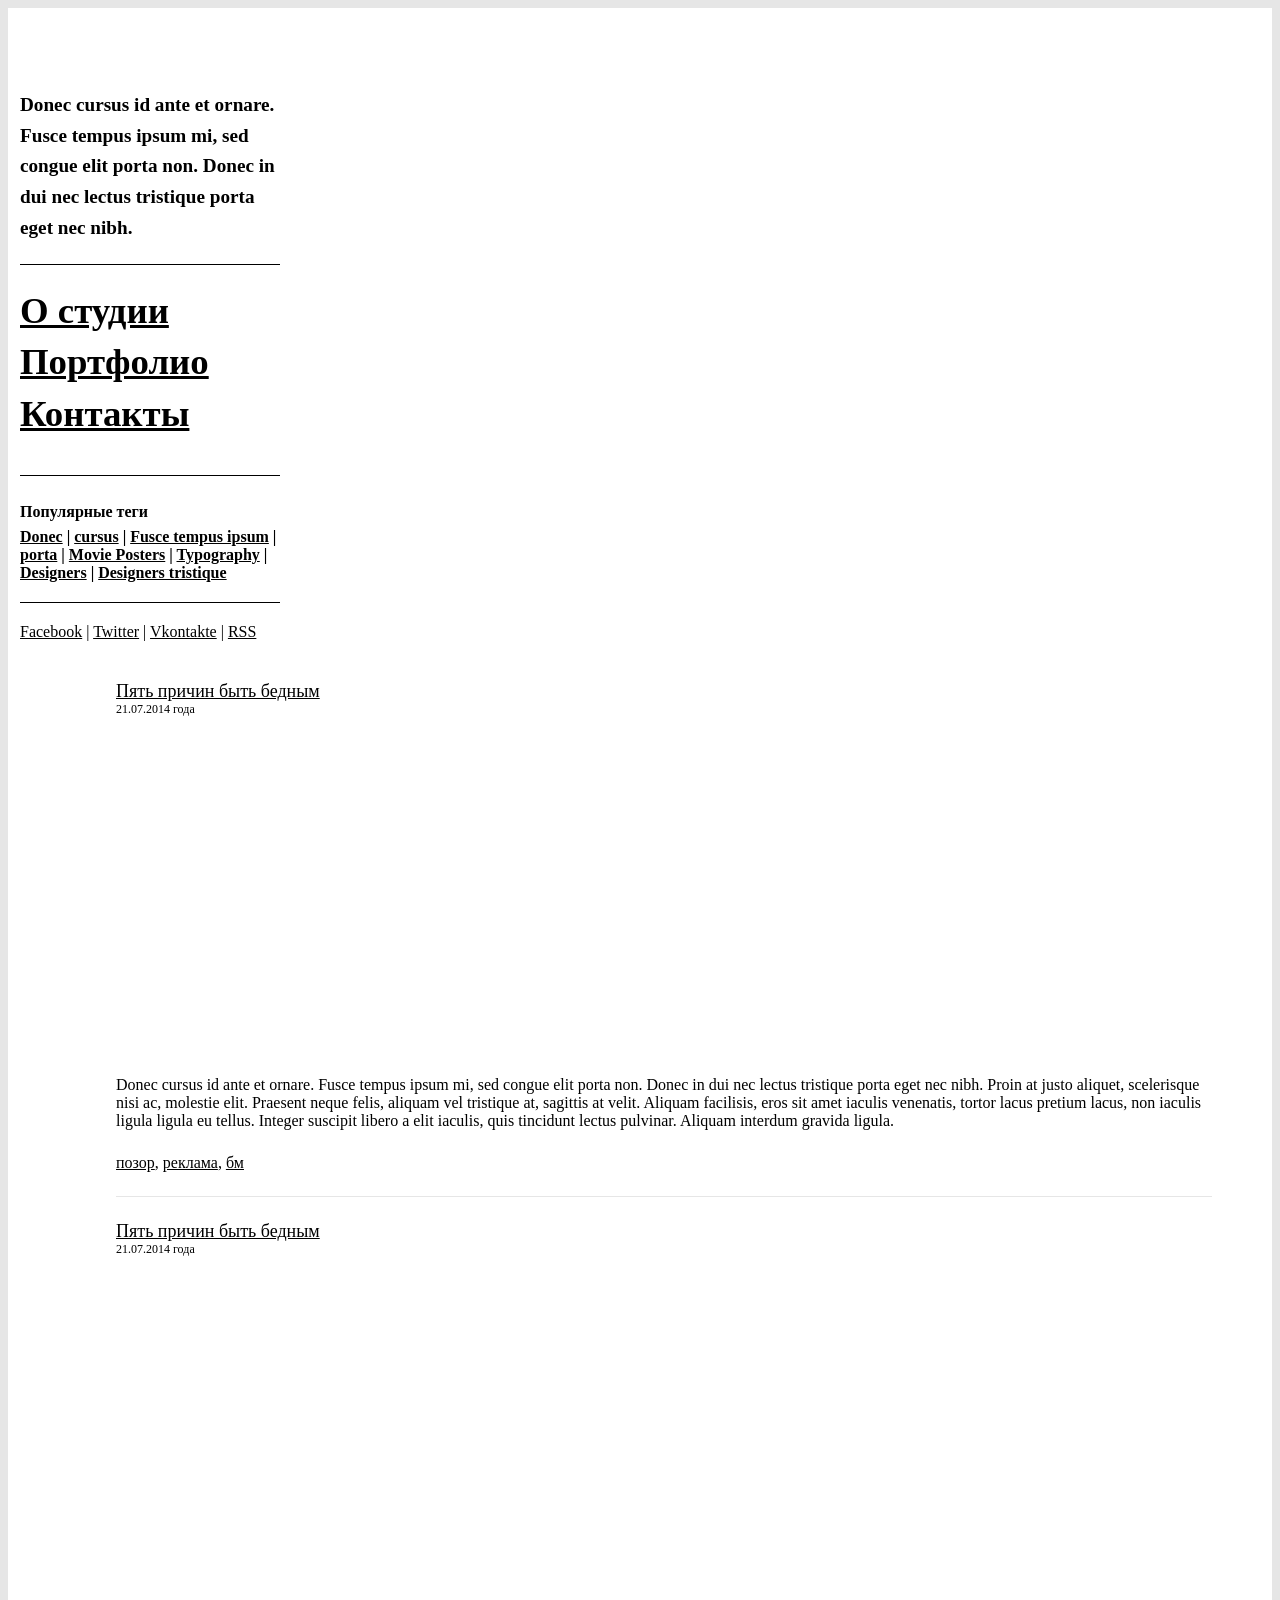
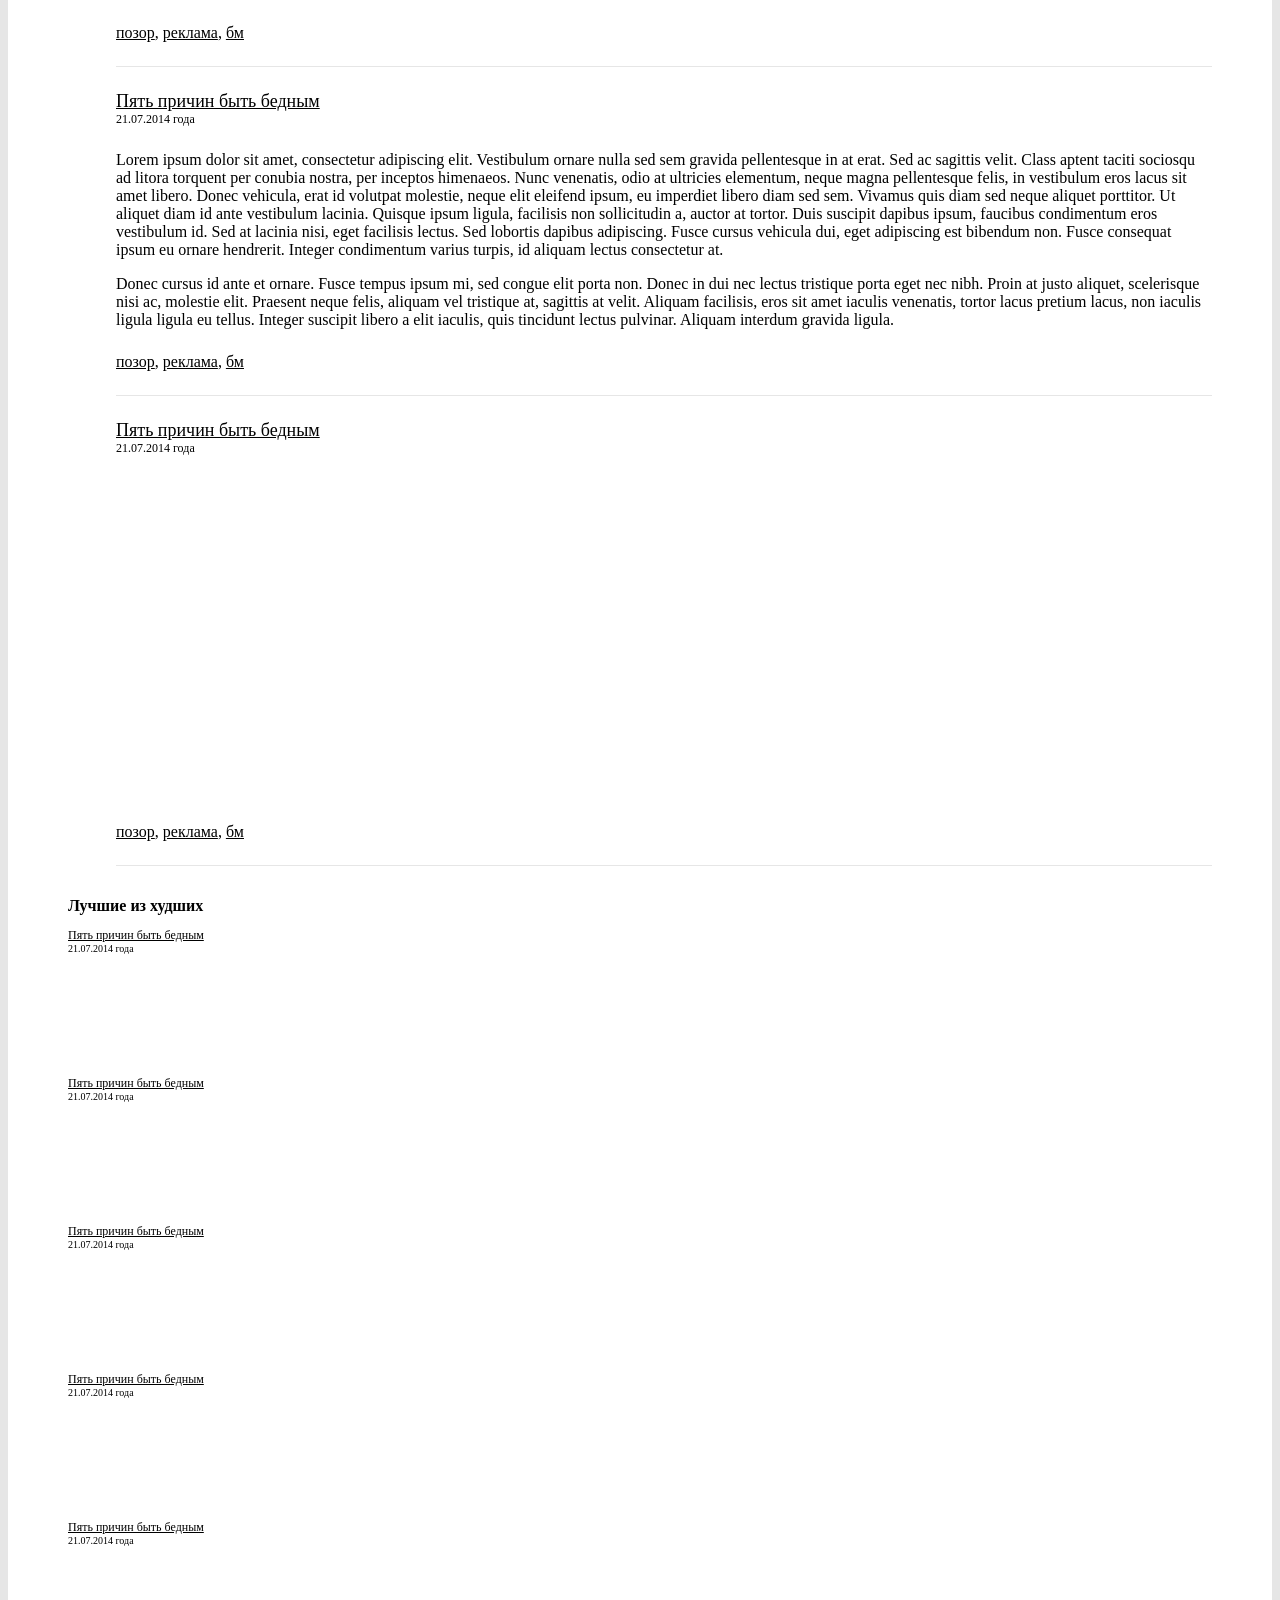
==== _static/index.html @ 770c5f27 "Подготовка рабочего окружения к постройке макета" ====
<!doctype html>
<html lang="en">
<head>
    <meta http-equiv="X-UA-Compatible" content="IE=edge">
    <!--[if lte IE 9]>
    <script src="js/html5shiv.js"></script>
    <script src="js/json2.min.js"></script>
    <script src="js/respond.min.js"></script>
    <![endif]-->
    <meta http-equiv="Pragma" content="no-cache" />
    <meta name="description" content=''>
    <meta name="keywords" content=''>

    <link rel="stylesheet" href="css/bootstrap.min.css">
    <link rel="stylesheet" href="css/bootstrap-theme.min.css">
    <link rel="stylesheet" href="css/styles.css">

    <meta charset="UTF-8">
    <title></title>
</head>

<body>

    <div class="content">
        <div class="container wide-container">
            <div class="row">
                <div class="col-xs-3 col-sidebar">
                    <div class="main-sidebar">
                        <div class="logo sidebar-block">
                            <img src="img/logo.png" class="img-responsive" alt="">
                        </div>
                        <div class="manifesto sidebar-block border-bottom">
                            Donec cursus id ante et ornare. Fusce tempus ipsum mi, sed congue elit porta non. Donec in dui nec lectus tristique porta eget nec nibh.
                        </div>
                        <div class="menu sidebar-block border-bottom">
                            <ul>
                                <li><a href="#">О студии</a></li>
                                <li><a href="#">Портфолио</a></li>
                                <li><a href="#">Контакты</a></li>
                            </ul>
                        </div>
                        <div class="tags sidebar-block border-bottom">
                            <div class="text-label">Популярные теги</div>
                            <div class="text">
                                <a href="#">Donec</a> | <a href="#">cursus</a> | <a href="#">Fusce tempus ipsum</a> | <a href="#">porta</a> | <a href="#">Movie Posters</a> | <a href="#">Typography</a> | <a href="#">Designers</a> | <a href="#">Designers tristique</a>
                            </div>
                        </div>
                        <div class="follow sidebar-block">
                            <a href="#">Facebook</a> | <a href="#">Twitter</a> | <a href="#">Vkontakte</a> | <a href="#">RSS</a>
                        </div>
                    </div>
                </div>
                <div class="col-xs-7 col-feed">
                    <div class="feed">
                        <div class="article-item">
                            <div class="title">
                                <a href="#">Пять причин быть бедным</a>
                            </div>
                            <div class="information">
                                21.07.2014 года
                            </div>
                            <div class="body">
                                <iframe width="420" height="315" src="//www.youtube.com/embed/ZnxHfVg509g" frameborder="0" allowfullscreen></iframe>

                                <p>Donec cursus id ante et ornare. Fusce tempus ipsum mi, sed congue elit porta non. Donec in dui nec lectus tristique porta eget nec nibh. Proin at justo aliquet, scelerisque nisi ac, molestie elit. Praesent neque felis, aliquam vel tristique at, sagittis at velit. Aliquam facilisis, eros sit amet iaculis venenatis, tortor lacus pretium lacus, non iaculis ligula ligula eu tellus. Integer suscipit libero a elit iaculis, quis tincidunt lectus pulvinar. Aliquam interdum gravida ligula.</p>
                            </div>
                            <div class="tags">
                                <a href="#">позор</a>, <a href="#">реклама</a>, <a href="#">бм</a>
                            </div>
                        </div>
                        <div class="article-item">
                            <div class="title">
                                <a href="#">Пять причин быть бедным</a>
                            </div>
                            <div class="information">
                                21.07.2014 года
                            </div>
                            <div class="body">
                                <iframe width="420" height="315" src="//www.youtube.com/embed/ZnxHfVg509g" frameborder="0" allowfullscreen></iframe>
                            </div>
                            <div class="tags">
                                <a href="#">позор</a>, <a href="#">реклама</a>, <a href="#">бм</a>
                            </div>
                        </div>
                        <div class="article-item">
                            <div class="title">
                                <a href="#">Пять причин быть бедным</a>
                            </div>
                            <div class="information">
                                21.07.2014 года
                            </div>
                            <div class="body">
                                <p>Lorem ipsum dolor sit amet, consectetur adipiscing elit. Vestibulum ornare nulla sed sem gravida pellentesque in at erat. Sed ac sagittis velit. Class aptent taciti sociosqu ad litora torquent per conubia nostra, per inceptos himenaeos. Nunc venenatis, odio at ultricies elementum, neque magna pellentesque felis, in vestibulum eros lacus sit amet libero. Donec vehicula, erat id volutpat molestie, neque elit eleifend ipsum, eu imperdiet libero diam sed sem. Vivamus quis diam sed neque aliquet porttitor. Ut aliquet diam id ante vestibulum lacinia. Quisque ipsum ligula, facilisis non sollicitudin a, auctor at tortor. Duis suscipit dapibus ipsum, faucibus condimentum eros vestibulum id. Sed at lacinia nisi, eget facilisis lectus. Sed lobortis dapibus adipiscing. Fusce cursus vehicula dui, eget adipiscing est bibendum non. Fusce consequat ipsum eu ornare hendrerit. Integer condimentum varius turpis, id aliquam lectus consectetur at.</p>

                                <p>Donec cursus id ante et ornare. Fusce tempus ipsum mi, sed congue elit porta non. Donec in dui nec lectus tristique porta eget nec nibh. Proin at justo aliquet, scelerisque nisi ac, molestie elit. Praesent neque felis, aliquam vel tristique at, sagittis at velit. Aliquam facilisis, eros sit amet iaculis venenatis, tortor lacus pretium lacus, non iaculis ligula ligula eu tellus. Integer suscipit libero a elit iaculis, quis tincidunt lectus pulvinar. Aliquam interdum gravida ligula.</p>
                            </div>
                            <div class="tags">
                                <a href="#">позор</a>, <a href="#">реклама</a>, <a href="#">бм</a>
                            </div>
                        </div>
                        <div class="article-item">
                            <div class="title">
                                <a href="#">Пять причин быть бедным</a>
                            </div>
                            <div class="information">
                                21.07.2014 года
                            </div>
                            <div class="body">
                                <iframe width="420" height="315" src="//www.youtube.com/embed/ZnxHfVg509g" frameborder="0" allowfullscreen></iframe>
                            </div>
                            <div class="tags">
                                <a href="#">позор</a>, <a href="#">реклама</a>, <a href="#">бм</a>
                            </div>
                        </div>
                    </div>
                </div>
                <div class="col-xs-2 col-top">
                    <div class="top-rated">
                        <div class="text-label">Лучшие из худших</div>
                        <div class="top-rated-item">
                            <div class="title">
                                <a href="#">Пять причин быть бедным</a>
                            </div>
                            <div class="information">
                                21.07.2014 года
                            </div>
                            <div class="body">
                                <iframe width="170" height="100" src="//www.youtube.com/embed/ZnxHfVg509g" frameborder="0" allowfullscreen></iframe>
                            </div>
                        </div>
                        <div class="top-rated-item">
                            <div class="title">
                                <a href="#">Пять причин быть бедным</a>
                            </div>
                            <div class="information">
                                21.07.2014 года
                            </div>
                            <div class="body">
                                <iframe width="170" height="100" src="//www.youtube.com/embed/ZnxHfVg509g" frameborder="0" allowfullscreen></iframe>
                            </div>
                        </div>
                        <div class="top-rated-item">
                            <div class="title">
                                <a href="#">Пять причин быть бедным</a>
                            </div>
                            <div class="information">
                                21.07.2014 года
                            </div>
                            <div class="body">
                                <iframe width="170" height="100" src="//www.youtube.com/embed/ZnxHfVg509g" frameborder="0" allowfullscreen></iframe>
                            </div>
                        </div>
                        <div class="top-rated-item">
                            <div class="title">
                                <a href="#">Пять причин быть бедным</a>
                            </div>
                            <div class="information">
                                21.07.2014 года
                            </div>
                            <div class="body">
                                <iframe width="170" height="100" src="//www.youtube.com/embed/ZnxHfVg509g" frameborder="0" allowfullscreen></iframe>
                            </div>
                        </div>
                        <div class="top-rated-item">
                            <div class="title">
                                <a href="#">Пять причин быть бедным</a>
                            </div>
                            <div class="information">
                                21.07.2014 года
                            </div>
                            <div class="body">
                                <iframe width="170" height="100" src="//www.youtube.com/embed/ZnxHfVg509g" frameborder="0" allowfullscreen></iframe>
                            </div>
                        </div>
                    </div>
                </div>
            </div>
        </div>
    </div>

    <div class="footer">

    </div>
</body>

<script src="js/jquery-2.0.3.min.js"></script>
<script src="js/bootstrap.min.js"></script>
<script src="js/main.js?123"></script>

</html>
---- _static/css/styles.css ----
body{background-color:#e6e6e6}div.container{margin:0;max-width:none!important;min-width:1200px;width:1200px}div.wide-container{min-width:100%;width:100%}.col-sidebar{padding-right:96px;width:240px}.col-feed{margin-left:48px;padding-left:48px;padding-right:48px}.col-top{padding-left:48px;padding-right:48px}a{color:#000;text-decoration:underline}a:hover{color:red}.content{background-color:#fff;background-image:url(../img/blood-crop.png);background-repeat:no-repeat no-repeat;padding:24px 12px}.border-bottom{border-bottom:1px solid #000}.main-sidebar{width:260px}.main-sidebar .sidebar-block{margin-bottom:20px;padding-bottom:20px}.main-sidebar .manifesto{font-size:1.2em;font-weight:700;line-height:1.6em}.main-sidebar .menu ul{list-style:none;margin-left:0;padding-left:0}.main-sidebar .menu ul li{font-size:2.3em;font-weight:700;line-height:1.4}.main-sidebar .menu ul li a{color:#000}.main-sidebar .tags .text-label{font-weight:700;line-height:2}.main-sidebar .tags .text{font-weight:700}.main-sidebar .tags .text a{color:#000}.feed .article-item{border-bottom:1px solid #e6e6e6;margin:0 0 24px 0;padding:0 0 24px 0}.feed .article-item .title{font-size:18px}.feed .article-item .information{font-size:12px}.feed .article-item .body{margin:24px 0}.top-rated .text-label{font-weight:700;line-height:2;margin-bottom:6px}.top-rated .top-rated-item{margin:0 0 6px 0;padding:0 0 6px 0}.top-rated .top-rated-item .title{font-size:12px}.top-rated .top-rated-item .information{font-size:10px}.top-rated .top-rated-item .body{margin-top:6px}.portfolio .thumbnail{border:0;box-shadow:none;padding-bottom:96px}
/* This beautiful CSS-File has been crafted with LESS (lesscss.org) and compiled by simpLESS (wearekiss.com/simpless) */
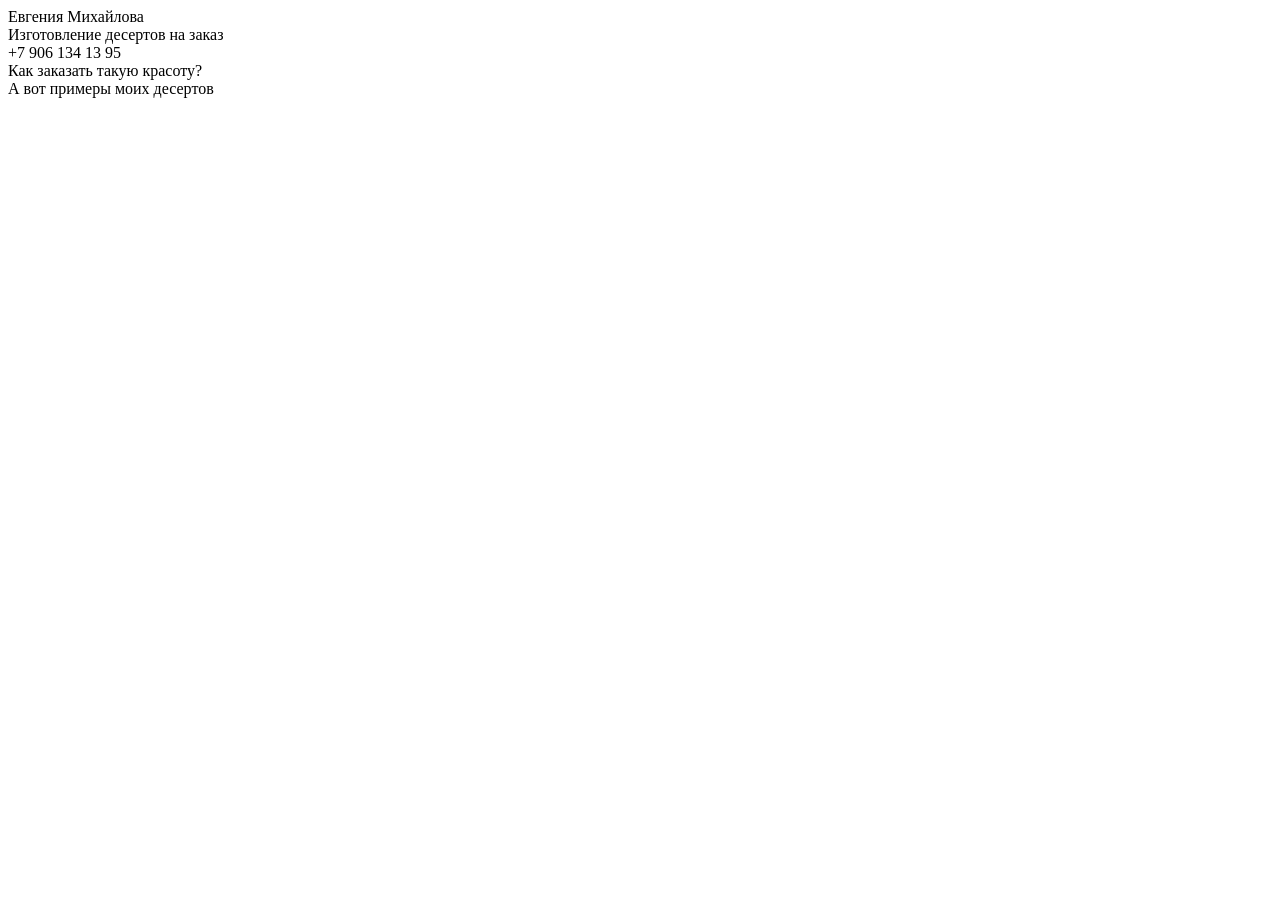
==== commit c2e15b16: "Создание макета" ====
--- a/_static/index.html
+++ b/_static/index.html
@@ -7,7 +7,7 @@
     <script src="js/json2.min.js"></script>
     <script src="js/respond.min.js"></script>
     <![endif]-->
-    <meta http-equiv="Pragma" content="no-cache" />
+
     <meta name="description" content=''>
     <meta name="keywords" content=''>
 
@@ -21,166 +21,54 @@
 
 <body>
 
+    <div class="header">
+        <div class="container">
+            <div>Евгения Михайлова</div>
+            <div>Изготовление десертов на заказ</div>
+            <div>+7 906 134 13 95</div>
+        </div>
+    </div>
+
     <div class="content">
-        <div class="container wide-container">
-            <div class="row">
-                <div class="col-xs-3 col-sidebar">
-                    <div class="main-sidebar">
-                        <div class="logo sidebar-block">
-                            <img src="img/logo.png" class="img-responsive" alt="">
-                        </div>
-                        <div class="manifesto sidebar-block border-bottom">
-                            Donec cursus id ante et ornare. Fusce tempus ipsum mi, sed congue elit porta non. Donec in dui nec lectus tristique porta eget nec nibh.
-                        </div>
-                        <div class="menu sidebar-block border-bottom">
-                            <ul>
-                                <li><a href="#">О студии</a></li>
-                                <li><a href="#">Портфолио</a></li>
-                                <li><a href="#">Контакты</a></li>
-                            </ul>
-                        </div>
-                        <div class="tags sidebar-block border-bottom">
-                            <div class="text-label">Популярные теги</div>
-                            <div class="text">
-                                <a href="#">Donec</a> | <a href="#">cursus</a> | <a href="#">Fusce tempus ipsum</a> | <a href="#">porta</a> | <a href="#">Movie Posters</a> | <a href="#">Typography</a> | <a href="#">Designers</a> | <a href="#">Designers tristique</a>
-                            </div>
-                        </div>
-                        <div class="follow sidebar-block">
-                            <a href="#">Facebook</a> | <a href="#">Twitter</a> | <a href="#">Vkontakte</a> | <a href="#">RSS</a>
-                        </div>
-                    </div>
-                </div>
-                <div class="col-xs-7 col-feed">
-                    <div class="feed">
-                        <div class="article-item">
-                            <div class="title">
-                                <a href="#">Пять причин быть бедным</a>
-                            </div>
-                            <div class="information">
-                                21.07.2014 года
-                            </div>
-                            <div class="body">
-                                <iframe width="420" height="315" src="//www.youtube.com/embed/ZnxHfVg509g" frameborder="0" allowfullscreen></iframe>
+        <div class="content-block offer-block">
+            <div class="banner">
 
-                                <p>Donec cursus id ante et ornare. Fusce tempus ipsum mi, sed congue elit porta non. Donec in dui nec lectus tristique porta eget nec nibh. Proin at justo aliquet, scelerisque nisi ac, molestie elit. Praesent neque felis, aliquam vel tristique at, sagittis at velit. Aliquam facilisis, eros sit amet iaculis venenatis, tortor lacus pretium lacus, non iaculis ligula ligula eu tellus. Integer suscipit libero a elit iaculis, quis tincidunt lectus pulvinar. Aliquam interdum gravida ligula.</p>
-                            </div>
-                            <div class="tags">
-                                <a href="#">позор</a>, <a href="#">реклама</a>, <a href="#">бм</a>
-                            </div>
-                        </div>
-                        <div class="article-item">
-                            <div class="title">
-                                <a href="#">Пять причин быть бедным</a>
-                            </div>
-                            <div class="information">
-                                21.07.2014 года
-                            </div>
-                            <div class="body">
-                                <iframe width="420" height="315" src="//www.youtube.com/embed/ZnxHfVg509g" frameborder="0" allowfullscreen></iframe>
-                            </div>
-                            <div class="tags">
-                                <a href="#">позор</a>, <a href="#">реклама</a>, <a href="#">бм</a>
-                            </div>
-                        </div>
-                        <div class="article-item">
-                            <div class="title">
-                                <a href="#">Пять причин быть бедным</a>
-                            </div>
-                            <div class="information">
-                                21.07.2014 года
-                            </div>
-                            <div class="body">
-                                <p>Lorem ipsum dolor sit amet, consectetur adipiscing elit. Vestibulum ornare nulla sed sem gravida pellentesque in at erat. Sed ac sagittis velit. Class aptent taciti sociosqu ad litora torquent per conubia nostra, per inceptos himenaeos. Nunc venenatis, odio at ultricies elementum, neque magna pellentesque felis, in vestibulum eros lacus sit amet libero. Donec vehicula, erat id volutpat molestie, neque elit eleifend ipsum, eu imperdiet libero diam sed sem. Vivamus quis diam sed neque aliquet porttitor. Ut aliquet diam id ante vestibulum lacinia. Quisque ipsum ligula, facilisis non sollicitudin a, auctor at tortor. Duis suscipit dapibus ipsum, faucibus condimentum eros vestibulum id. Sed at lacinia nisi, eget facilisis lectus. Sed lobortis dapibus adipiscing. Fusce cursus vehicula dui, eget adipiscing est bibendum non. Fusce consequat ipsum eu ornare hendrerit. Integer condimentum varius turpis, id aliquam lectus consectetur at.</p>
+            </div>
+            <div class="benefits">
 
-                                <p>Donec cursus id ante et ornare. Fusce tempus ipsum mi, sed congue elit porta non. Donec in dui nec lectus tristique porta eget nec nibh. Proin at justo aliquet, scelerisque nisi ac, molestie elit. Praesent neque felis, aliquam vel tristique at, sagittis at velit. Aliquam facilisis, eros sit amet iaculis venenatis, tortor lacus pretium lacus, non iaculis ligula ligula eu tellus. Integer suscipit libero a elit iaculis, quis tincidunt lectus pulvinar. Aliquam interdum gravida ligula.</p>
-                            </div>
-                            <div class="tags">
-                                <a href="#">позор</a>, <a href="#">реклама</a>, <a href="#">бм</a>
-                            </div>
-                        </div>
-                        <div class="article-item">
-                            <div class="title">
-                                <a href="#">Пять причин быть бедным</a>
-                            </div>
-                            <div class="information">
-                                21.07.2014 года
-                            </div>
-                            <div class="body">
-                                <iframe width="420" height="315" src="//www.youtube.com/embed/ZnxHfVg509g" frameborder="0" allowfullscreen></iframe>
-                            </div>
-                            <div class="tags">
-                                <a href="#">позор</a>, <a href="#">реклама</a>, <a href="#">бм</a>
-                            </div>
-                        </div>
-                    </div>
-                </div>
-                <div class="col-xs-2 col-top">
-                    <div class="top-rated">
-                        <div class="text-label">Лучшие из худших</div>
-                        <div class="top-rated-item">
-                            <div class="title">
-                                <a href="#">Пять причин быть бедным</a>
-                            </div>
-                            <div class="information">
-                                21.07.2014 года
-                            </div>
-                            <div class="body">
-                                <iframe width="170" height="100" src="//www.youtube.com/embed/ZnxHfVg509g" frameborder="0" allowfullscreen></iframe>
-                            </div>
-                        </div>
-                        <div class="top-rated-item">
-                            <div class="title">
-                                <a href="#">Пять причин быть бедным</a>
-                            </div>
-                            <div class="information">
-                                21.07.2014 года
-                            </div>
-                            <div class="body">
-                                <iframe width="170" height="100" src="//www.youtube.com/embed/ZnxHfVg509g" frameborder="0" allowfullscreen></iframe>
-                            </div>
-                        </div>
-                        <div class="top-rated-item">
-                            <div class="title">
-                                <a href="#">Пять причин быть бедным</a>
-                            </div>
-                            <div class="information">
-                                21.07.2014 года
-                            </div>
-                            <div class="body">
-                                <iframe width="170" height="100" src="//www.youtube.com/embed/ZnxHfVg509g" frameborder="0" allowfullscreen></iframe>
-                            </div>
-                        </div>
-                        <div class="top-rated-item">
-                            <div class="title">
-                                <a href="#">Пять причин быть бедным</a>
-                            </div>
-                            <div class="information">
-                                21.07.2014 года
-                            </div>
-                            <div class="body">
-                                <iframe width="170" height="100" src="//www.youtube.com/embed/ZnxHfVg509g" frameborder="0" allowfullscreen></iframe>
-                            </div>
-                        </div>
-                        <div class="top-rated-item">
-                            <div class="title">
-                                <a href="#">Пять причин быть бедным</a>
-                            </div>
-                            <div class="information">
-                                21.07.2014 года
-                            </div>
-                            <div class="body">
-                                <iframe width="170" height="100" src="//www.youtube.com/embed/ZnxHfVg509g" frameborder="0" allowfullscreen></iframe>
-                            </div>
-                        </div>
-                    </div>
-                </div>
             </div>
+        </div>
+
+        <div class="header-block">
+            <div class="container">
+                Как заказать такую красоту?
+            </div>
+        </div>
+
+        <div class="content-block order-block">
+            <div class="howto">
+
+            </div>
+            <div class="form">
+
+            </div>
+        </div>
+
+        <div class="header-block">
+            <div class="container">
+                А вот примеры моих десертов
+            </div>
+        </div>
+
+        <div class="content-block portfolio-block">
+
         </div>
     </div>
 
     <div class="footer">
 
     </div>
+
 </body>
 
 <script src="js/jquery-2.0.3.min.js"></script>
--- a/_static/css/styles.css
+++ b/_static/css/styles.css
@@ -1,2 +1,10 @@
-body{background-color:#e6e6e6}div.container{margin:0;max-width:none!important;min-width:1200px;width:1200px}div.wide-container{min-width:100%;width:100%}.col-sidebar{padding-right:96px;width:240px}.col-feed{margin-left:48px;padding-left:48px;padding-right:48px}.col-top{padding-left:48px;padding-right:48px}a{color:#000;text-decoration:underline}a:hover{color:red}.content{background-color:#fff;background-image:url(../img/blood-crop.png);background-repeat:no-repeat no-repeat;padding:24px 12px}.border-bottom{border-bottom:1px solid #000}.main-sidebar{width:260px}.main-sidebar .sidebar-block{margin-bottom:20px;padding-bottom:20px}.main-sidebar .manifesto{font-size:1.2em;font-weight:700;line-height:1.6em}.main-sidebar .menu ul{list-style:none;margin-left:0;padding-left:0}.main-sidebar .menu ul li{font-size:2.3em;font-weight:700;line-height:1.4}.main-sidebar .menu ul li a{color:#000}.main-sidebar .tags .text-label{font-weight:700;line-height:2}.main-sidebar .tags .text{font-weight:700}.main-sidebar .tags .text a{color:#000}.feed .article-item{border-bottom:1px solid #e6e6e6;margin:0 0 24px 0;padding:0 0 24px 0}.feed .article-item .title{font-size:18px}.feed .article-item .information{font-size:12px}.feed .article-item .body{margin:24px 0}.top-rated .text-label{font-weight:700;line-height:2;margin-bottom:6px}.top-rated .top-rated-item{margin:0 0 6px 0;padding:0 0 6px 0}.top-rated .top-rated-item .title{font-size:12px}.top-rated .top-rated-item .information{font-size:10px}.top-rated .top-rated-item .body{margin-top:6px}.portfolio .thumbnail{border:0;box-shadow:none;padding-bottom:96px}
-/* This beautiful CSS-File has been crafted with LESS (lesscss.org) and compiled by simpLESS (wearekiss.com/simpless) */
+div.container {
+  margin: 0;
+  max-width: none !important;
+  min-width: 1200px;
+  width: 1200px;
+}
+div.wide-container {
+  min-width: 100%;
+  width: 100%;
+}
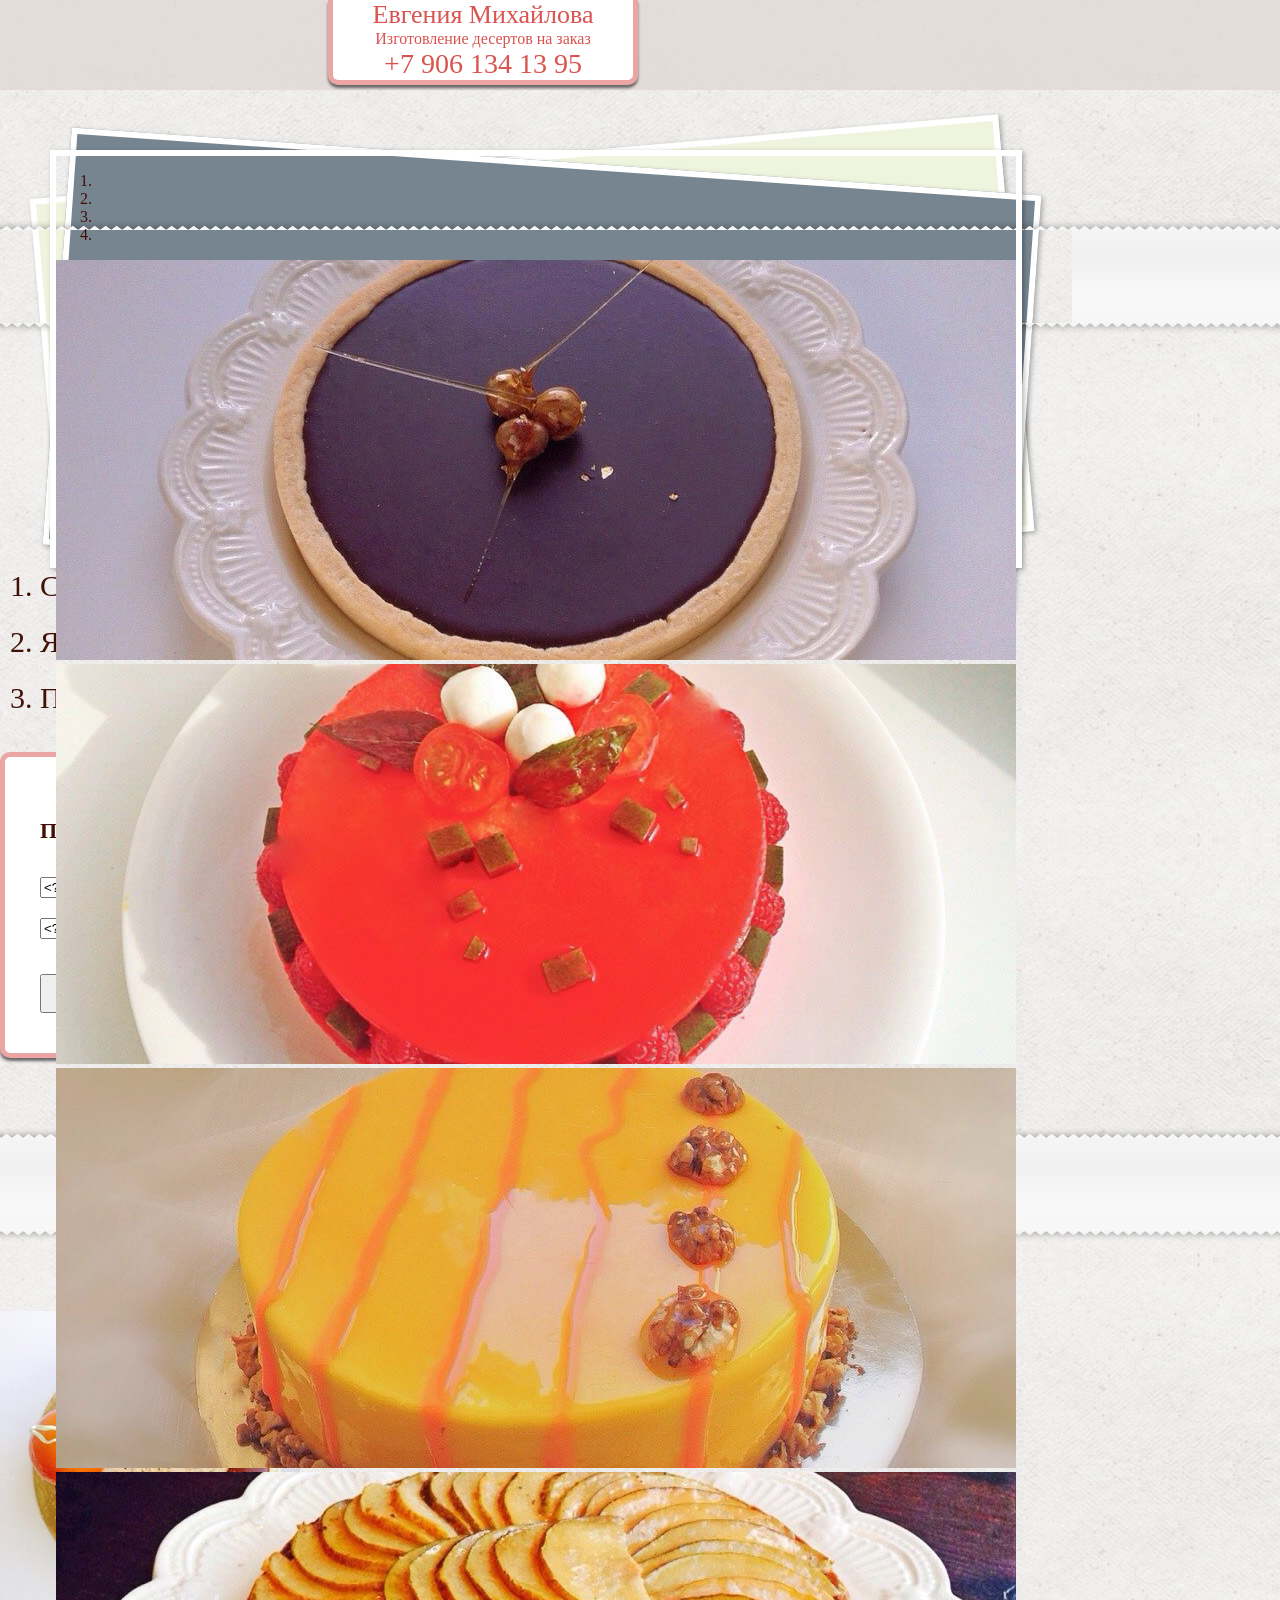
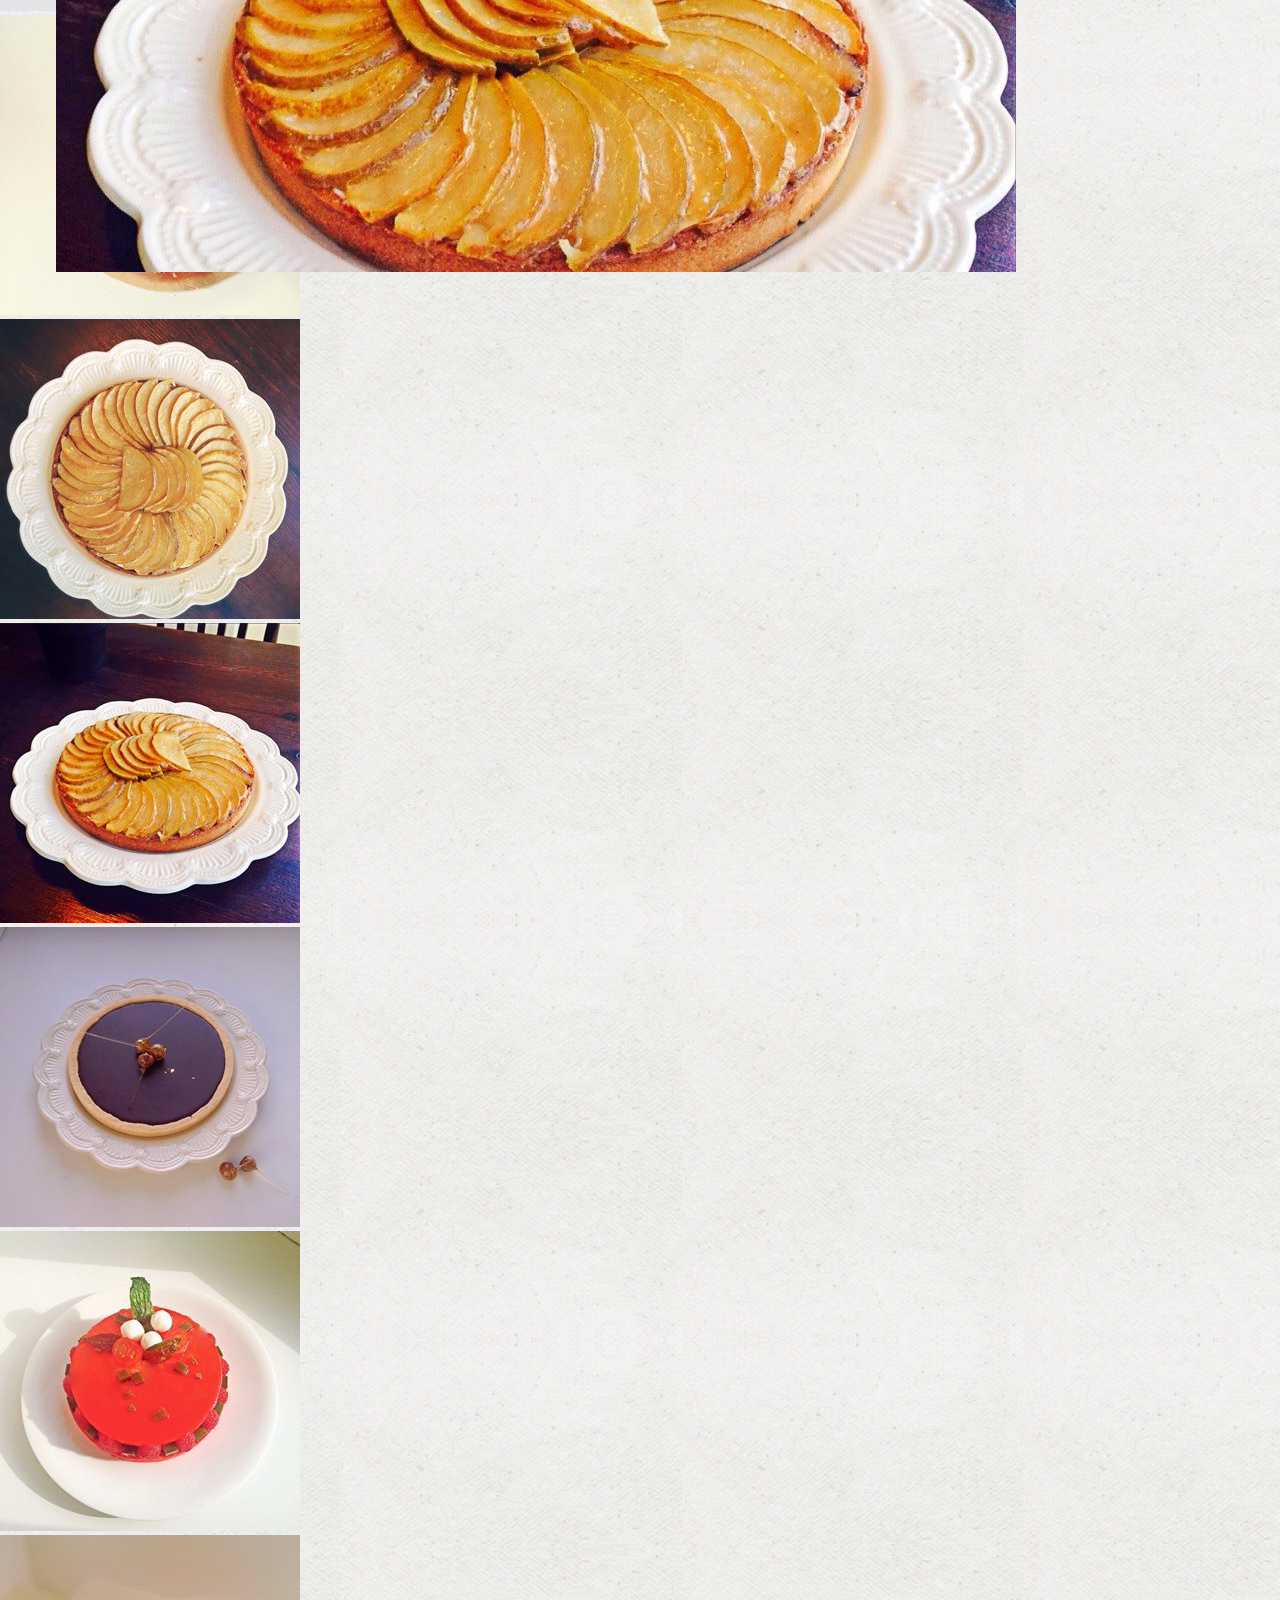
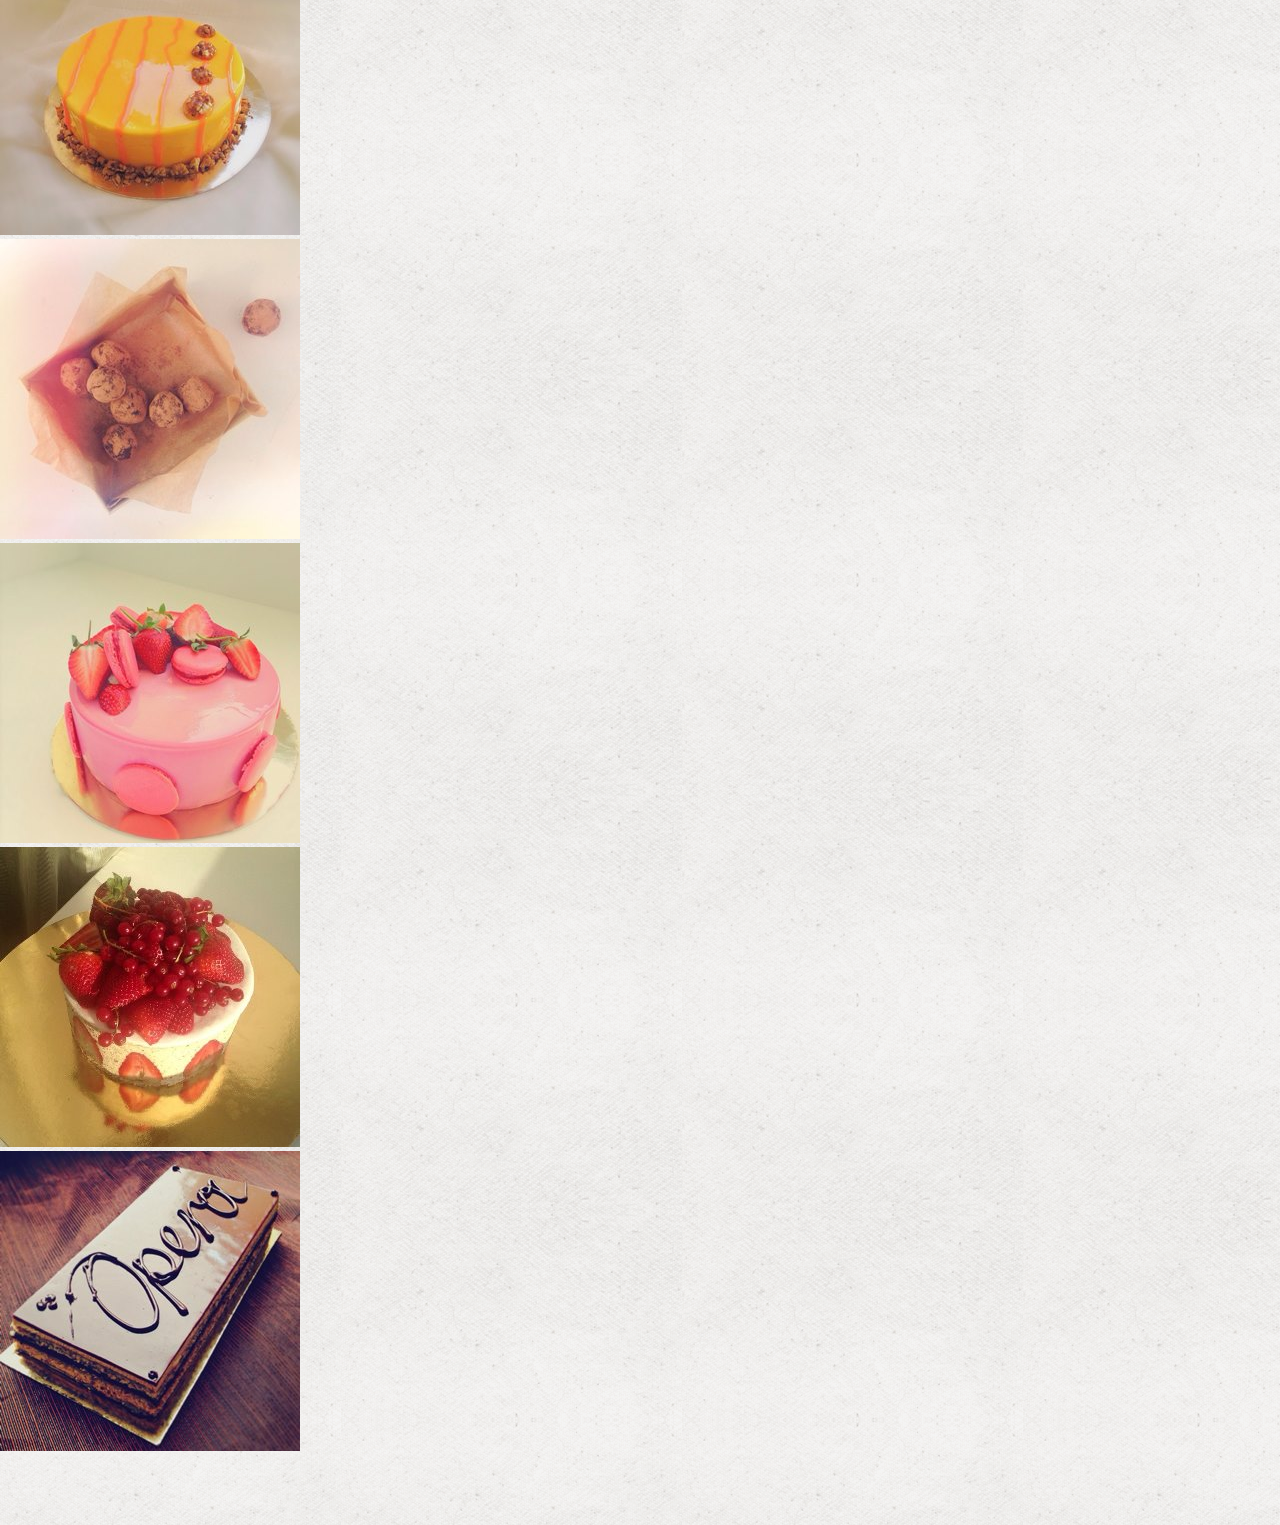
==== commit a2280600: "Верстка" ====
--- a/_static/index.html
+++ b/_static/index.html
@@ -11,8 +11,13 @@
     <meta name="description" content=''>
     <meta name="keywords" content=''>
 
+    <link href='http://fonts.googleapis.com/css?family=Neucha&subset=latin,cyrillic' rel='stylesheet' type='text/css'>
+
     <link rel="stylesheet" href="css/bootstrap.min.css">
     <link rel="stylesheet" href="css/bootstrap-theme.min.css">
+
+    <link rel="stylesheet" href="css/slimbox2.css" type="text/css" media="screen">
+
     <link rel="stylesheet" href="css/styles.css">
 
     <meta charset="UTF-8">
@@ -23,45 +28,181 @@
 
     <div class="header">
         <div class="container">
-            <div>Евгения Михайлова</div>
-            <div>Изготовление десертов на заказ</div>
-            <div>+7 906 134 13 95</div>
+            <div class="logo center">
+                <div class="title red">Евгения Михайлова</div>
+                <div class="description red">Изготовление десертов на заказ</div>
+                <div class="contact-phone red">+7 906 134 13 95</div>
+                <!--<img src="img/venzel.png" alt=""/>-->
+            </div>
         </div>
     </div>
 
     <div class="content">
         <div class="content-block offer-block">
-            <div class="banner">
-
-            </div>
-            <div class="benefits">
-
-            </div>
-        </div>
-
-        <div class="header-block">
             <div class="container">
-                Как заказать такую красоту?
-            </div>
+                <div class="benefits"></div>
+                <div class="strawberry"></div>
+                <div class="banner">
+                    <div id="carousel-generic" class="carousel slide stackone" data-ride="carousel">
+                        <!-- Indicators -->
+                        <ol class="carousel-indicators">
+                            <li data-target="#carousel-generic" data-slide-to="0" class="active"></li>
+                            <li data-target="#carousel-generic" data-slide-to="1"></li>
+                            <li data-target="#carousel-generic" data-slide-to="2"></li>
+                            <li data-target="#carousel-generic" data-slide-to="3"></li>
+                        </ol>
+
+                        <!-- Wrapper for slides -->
+                        <div class="carousel-inner">
+                            <div class="item active">
+                                <img src="uploads/banner-03.jpg" class="img-responsive" alt="...">
+                            </div>
+                            <div class="item">
+                                <img src="uploads/banner-04.jpg" class="img-responsive" alt="...">
+                            </div>
+                            <div class="item">
+                                <img src="uploads/banner-05.jpg" class="img-responsive" alt="...">
+                            </div>
+                            <div class="item">
+                                <img src="uploads/banner-08.jpg" class="img-responsive" alt="...">
+                            </div>
+                        </div>
+
+                        <!-- Controls -->
+                        <a class="left carousel-control" href="#carousel-generic" role="button" data-slide="prev">
+                            <span class="glyphicon glyphicon-chevron-left"></span>
+                        </a>
+                        <a class="right carousel-control" href="#carousel-generic" role="button" data-slide="next">
+                            <span class="glyphicon glyphicon-chevron-right"></span>
+                        </a>
+                    </div>
+                </div>
+            </div>
+        </div>
+
+        <div class="incut-block">
+            <div class="notched-section__top"></div>
+            <div class="notched-section__content">
+                <div class="container">
+                    <h1 class="center red">~&nbsp;&nbsp;&nbsp;Как заказать такую красоту?&nbsp;&nbsp;&nbsp;~</h1>
+                </div>
+            </div>
+            <div class="notched-section__bottom"></div>
         </div>
 
         <div class="content-block order-block">
-            <div class="howto">
-
-            </div>
-            <div class="form">
-
-            </div>
-        </div>
-
-        <div class="header-block">
             <div class="container">
-                А вот примеры моих десертов
-            </div>
+                <div class="row">
+                    <div class="col-xs-7">
+                        <div class="main-description">
+                            <ol>
+                                <li>Сперва укажите свои контактные данные и отправьте мне заявку</li>
+                                <li>Я вам позвоню, и мы обговорим все детали</li>
+                                <li>После чего вы получите вкусный и оригинальный десерт :)</li>
+                            </ol>
+                        </div>
+                    </div>
+                    <div class="col-xs-5">
+                        <div class="form">
+                            <h4>Пожалуйста, заполните эту форму</h4>
+                            <form role="form" method="POST">
+                                <div class="form-group">
+                                    <input type="text" name="name" class="form-control name"
+                                           placeholder="Ваше имя" data-container="body" data-placement="left"
+                                           data-content=""
+                                           value="<?=isset($_POST['name']) ? $_POST['name'] : ''?>"
+                                            >
+                                </div>
+                                <div class="form-group">
+                                    <input type="phone" name="phone" class="form-control phone"
+                                           placeholder="Ваш телефон" data-container="body"
+                                           data-placement="left" data-content=""
+                                           value="<?=isset($_POST['phone']) ? $_POST['phone'] : ''?>"
+                                            >
+                                </div>
+                                <input type="hidden" name="lp_type" value="pp">
+                                <button type="submit" class="btn btn-lg btn-danger send-button"
+                                        data-error="<?=$error?>" data-container="body"
+                                        data-placement="bottom"
+                                        data-content="<?=$error_message?>">Оставить
+                                    заяку</button>
+                            </form>
+                        </div>
+                    </div>
+                </div>
+            </div>
+        </div>
+
+        <div class="incut-block">
+            <div class="notched-section__top"></div>
+            <div class="notched-section__content">
+                <div class="container">
+                    <h1 class="center red">~&nbsp;&nbsp;&nbsp;А вот примеры моих десертов&nbsp;&nbsp;&nbsp;~</h1>
+                </div>
+            </div>
+            <div class="notched-section__bottom"></div>
         </div>
 
         <div class="content-block portfolio-block">
-
+            <div class="container">
+                <div class="row">
+                    <div class="col-xs-6 col-md-3">
+                        <a href="uploads/desert-01.jpg" class="thumbnail" rel="lightbox-cakes">
+                            <img src="uploads/thumb_desert-01.jpg" alt="...">
+                        </a>
+                    </div>
+                    <div class="col-xs-6 col-md-3">
+                        <a href="uploads/desert-02.jpg" class="thumbnail" rel="lightbox-cakes">
+                            <img src="uploads/thumb_desert-09.jpg" alt="...">
+                        </a>
+                    </div>
+                    <div class="col-xs-6 col-md-3">
+                        <a href="uploads/desert-03.jpg" class="thumbnail" rel="lightbox-cakes">
+                            <img src="uploads/thumb_desert-02.jpg" alt="...">
+                        </a>
+                    </div>
+                    <div class="col-xs-6 col-md-3">
+                        <a href="uploads/desert-04.jpg" class="thumbnail" rel="lightbox-cakes">
+                            <img src="uploads/thumb_desert-08.jpg" alt="...">
+                        </a>
+                    </div>
+                    <div class="col-xs-6 col-md-3">
+                        <a href="uploads/desert-05.jpg" class="thumbnail" rel="lightbox-cakes">
+                            <img src="uploads/thumb_desert-03.jpg" alt="...">
+                        </a>
+                    </div>
+                    <div class="col-xs-6 col-md-3">
+                        <a href="uploads/desert-06.jpg" class="thumbnail" rel="lightbox-cakes">
+                            <img src="uploads/thumb_desert-04.jpg" alt="...">
+                        </a>
+                    </div>
+                    <div class="col-xs-6 col-md-3">
+                        <a href="uploads/desert-07.jpg" class="thumbnail" rel="lightbox-cakes">
+                            <img src="uploads/thumb_desert-05.jpg" alt="...">
+                        </a>
+                    </div>
+                    <div class="col-xs-6 col-md-3">
+                        <a href="uploads/desert-08.jpg" class="thumbnail" rel="lightbox-cakes">
+                            <img src="uploads/thumb_desert-06.jpg" alt="...">
+                        </a>
+                    </div>
+                    <div class="col-xs-6 col-md-3">
+                        <a href="uploads/desert-09.jpg" class="thumbnail" rel="lightbox-cakes">
+                            <img src="uploads/thumb_desert-07.jpg" alt="...">
+                        </a>
+                    </div>
+                    <div class="col-xs-6 col-md-3">
+                        <a href="uploads/desert-10.jpg" class="thumbnail" rel="lightbox-cakes">
+                            <img src="uploads/thumb_desert-10.jpg" alt="...">
+                        </a>
+                    </div>
+                    <div class="col-xs-6 col-md-3">
+                        <a href="uploads/desert-11.jpg" class="thumbnail" rel="lightbox-cakes">
+                            <img src="uploads/thumb_desert-11.jpg" alt="...">
+                        </a>
+                    </div>
+                </div>
+            </div>
         </div>
     </div>
 
@@ -73,6 +214,7 @@
 
 <script src="js/jquery-2.0.3.min.js"></script>
 <script src="js/bootstrap.min.js"></script>
+<script src="js/slimbox2.js"></script>
 <script src="js/main.js?123"></script>
 
 </html>
--- a/_static/css/styles.css
+++ b/_static/css/styles.css
@@ -1,10 +1,2 @@
-div.container {
-  margin: 0;
-  max-width: none !important;
-  min-width: 1200px;
-  width: 1200px;
-}
-div.wide-container {
-  min-width: 100%;
-  width: 100%;
-}
+body{margin:0;padding:0;background:#f2efef url(../img/bg_paper.png) repeat;color:#410f04;font-family:'Neucha',cursive}div.container{max-width:none!important;min-width:960px;width:960px}div.wide-container{min-width:100%;width:100%}.center{text-align:center}.red{color:#d9534f}.header{background:url(../img/bg_menu.png) repeat;width:100%;height:90px;position:fixed;top:0;left:0;z-index:1000}.header .container .logo{background-color:#fff;border:5px solid #eba5a3;border-radius:0 0 10px 10px;border-top:0;color:#fff;margin:auto;position:absolute;width:300px;margin-left:328px;-webkit-box-shadow:0 3px 3px 0 #666;-moz-box-shadow:0 3px 3px 0 #666;box-shadow:0 3px 3px 0 #666}.header .container .title{font-size:26px}.header .container .description{font-size:16px}.header .container .contact-phone{font-size:28px}.content{margin-top:80px}.content .offer-block .container{position:relative}.content .strawberry{width:403px;height:214px;background:url(../img/element_strawberry.png) no-repeat center top;position:absolute;right:-200px;bottom:-90px;z-index:9}.content .banner div[class*='stack']{float:left;position:relative;margin:0 50px}.content .banner div[class*='stack'],.content .banner div[class*='stack']:before,.content .banner div[class*='stack']:after{border:6px solid #fff;height:406px;width:960px;-webkit-box-shadow:2px 2px 5px rgba(0,0,0,.3);-moz-box-shadow:2px 2px 5px rgba(0,0,0,.3);box-shadow:2px 2px 5px rgba(0,0,0,.3)}.content .banner div[class*='stack']:before,.content .banner div[class*='stack']:after{background:#768590;content:"";position:absolute;z-index:-1;height:0\9;width:0\9;border:0\9}.content .banner div[class*='stack']:before{background:#eff4de}.content .banner .stackone:before{top:0;left:-10px;-webkit-transform:rotate(-5deg);-moz-transform:rotate(-5deg);-o-transform:rotate(-5deg);-ms-transform:rotate(-5deg);transform:rotate(-5deg)}.content .banner .stackone:after{top:5px;left:0;-webkit-transform:rotate(4deg);-moz-transform:rotate(4deg);-o-transform:rotate(4deg);-ms-transform:rotate(4deg);transform:rotate(4deg)}.content .main-description{padding-top:25px;padding-right:20px}.content .main-description li{font-size:30px;line-height:1.2;padding-bottom:20px}.content .form{background-color:#fff;border:5px solid #eba5a3;border-radius:10px;padding:30px 35px 40px 35px;-webkit-box-shadow:0 3px 3px 0 #666;-moz-box-shadow:0 3px 3px 0 #666;box-shadow:0 3px 3px 0 #666}.content .form h4{font-size:22px;line-height:1.4;margin-bottom:30px}.content .form form .form-group{margin-bottom:20px}.content .form form .btn{letter-spacing:2.5px;margin-top:15px;padding:10px 0;text-transform:uppercase;width:100%}.content-block{padding:70px 0}.incut-block h1{margin:0;padding:0}.incut-block .notched-section__top,.incut-block .notched-section__bottom{background:url(../img/notched-border.png) repeat-x;height:10px}.incut-block .notched-section__bottom{background-position:0 -11px}.incut-block .notched-section__content{overflow:hidden;padding:28px 0;background:whitesmoke;background:-moz-linear-gradient(top, #f5f5f5 0, #f0f0f0 31%, #f8f8f8 66%, #f7f7f7 100%);background:-webkit-gradient(linear,left top,left bottom,color-stop(0%, #f5f5f5),color-stop(31%, #f0f0f0),color-stop(66%, #f8f8f8),color-stop(100%, #f7f7f7));background:-webkit-linear-gradient(top, #f5f5f5 0, #f0f0f0 31%, #f8f8f8 66%, #f7f7f7 100%);background:-o-linear-gradient(top, #f5f5f5 0, #f0f0f0 31%, #f8f8f8 66%, #f7f7f7 100%);background:-ms-linear-gradient(top, #f5f5f5 0, #f0f0f0 31%, #f8f8f8 66%, #f7f7f7 100%);background:linear-gradient(to bottom, #f5f5f5 0, #f0f0f0 31%, #f8f8f8 66%, #f7f7f7 100%);filter:progid:dximagetransform.microsoft.gradient(startColorstr='#f5f5f5', endColorstr='#f7f7f7', GradientType=0)}
+/* This beautiful CSS-File has been crafted with LESS (lesscss.org) and compiled by simpLESS (wearekiss.com/simpless) */
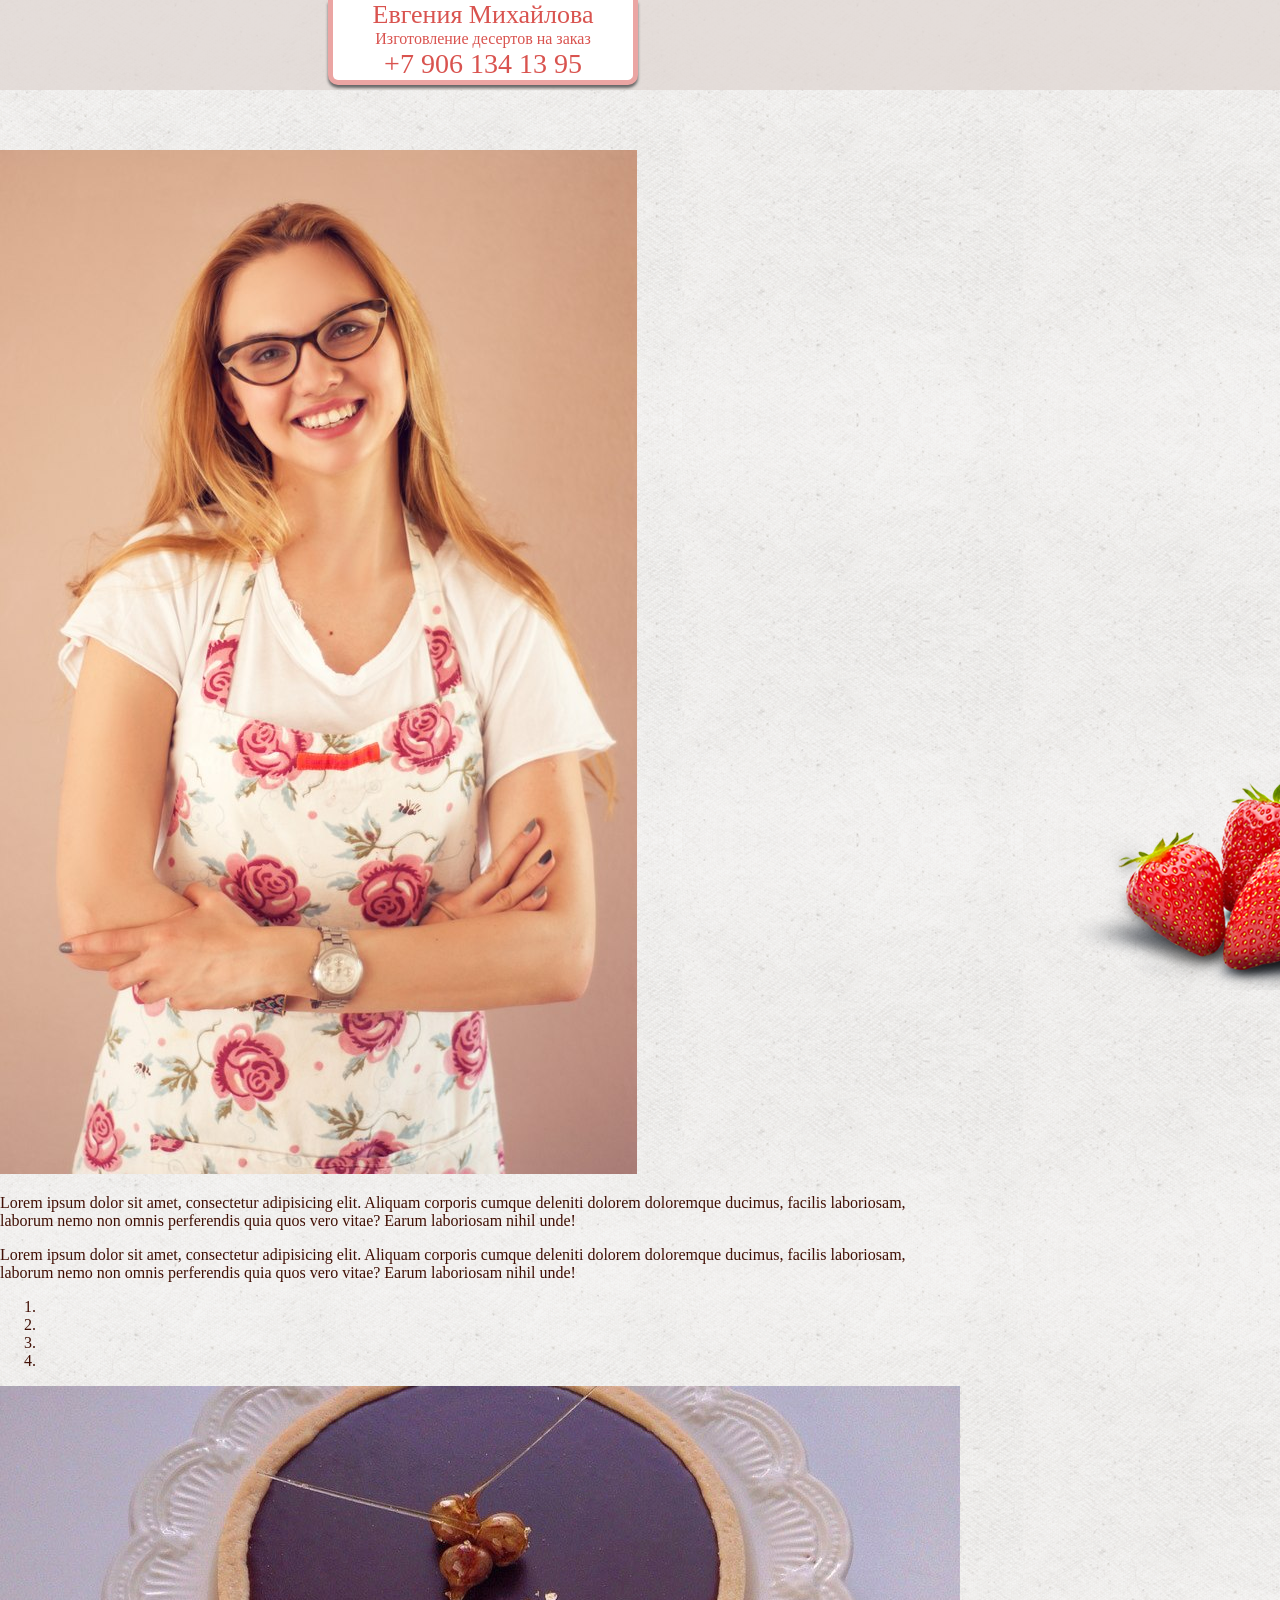
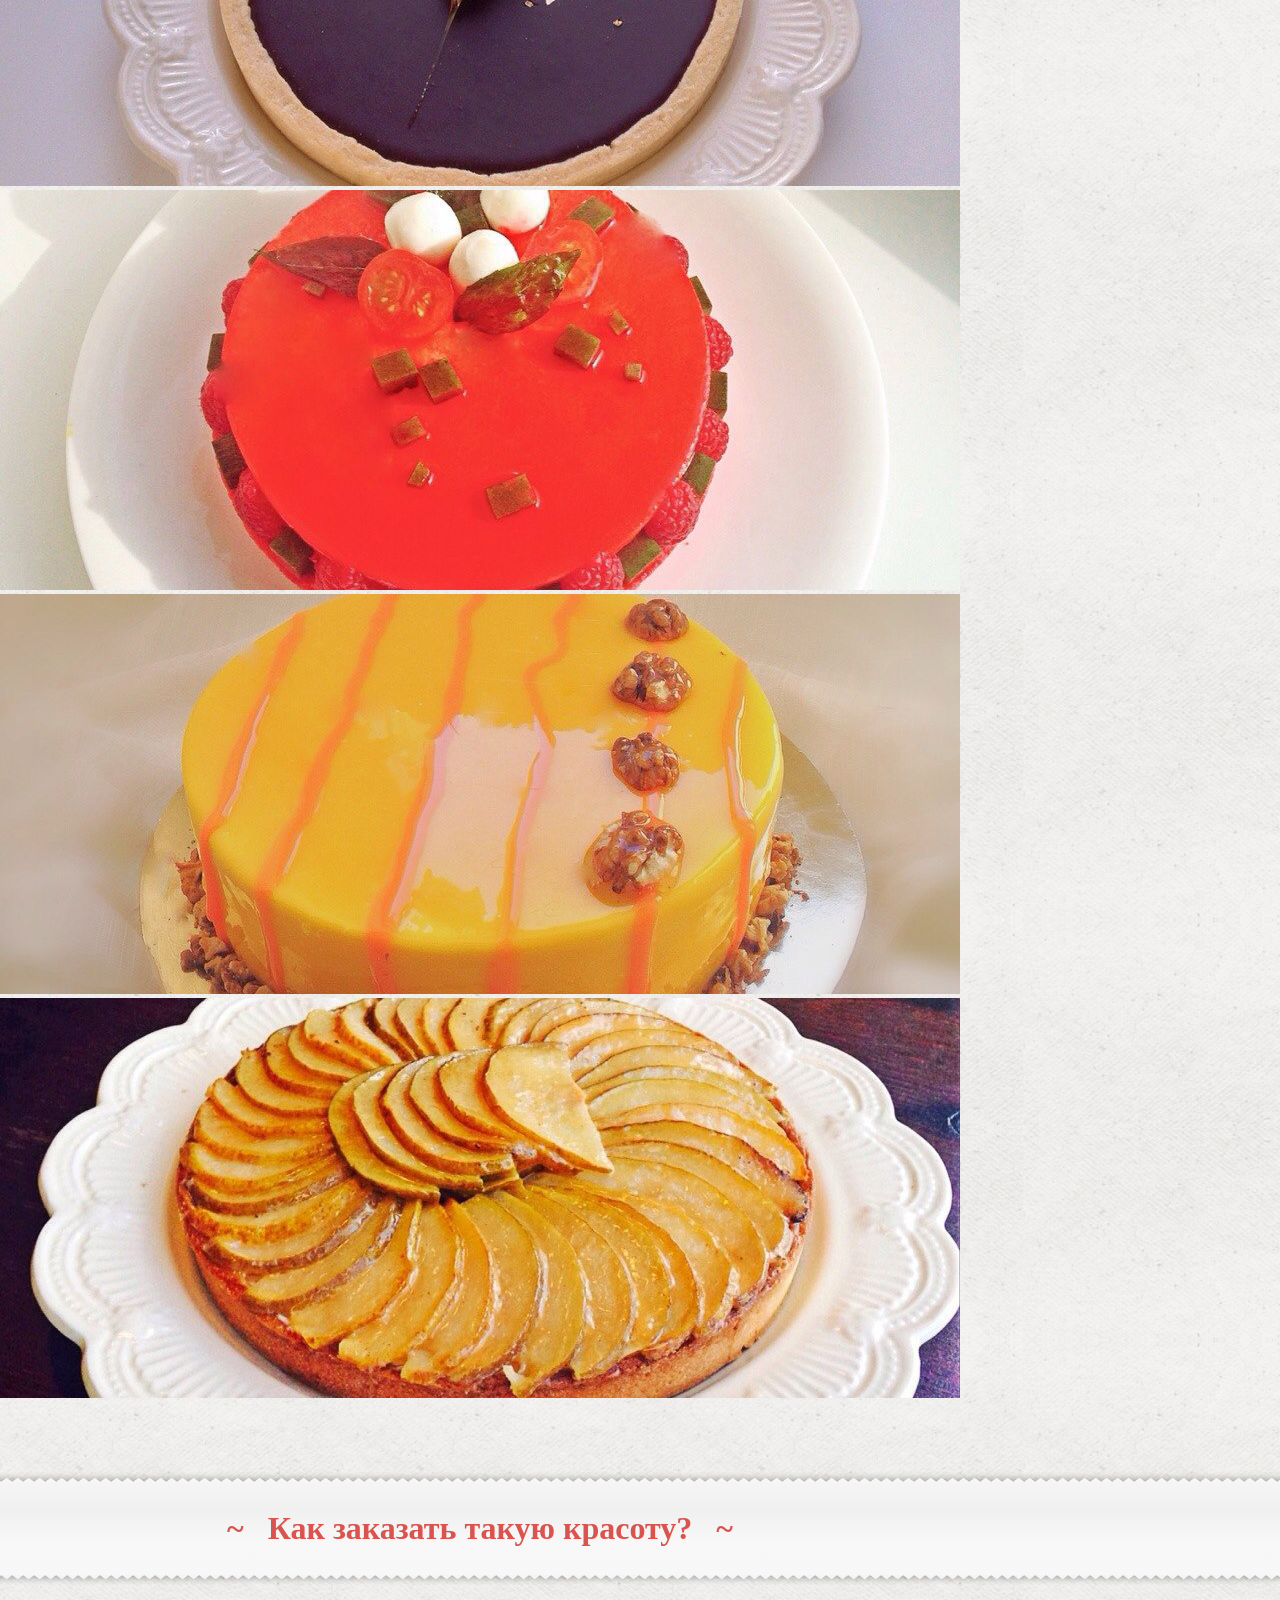
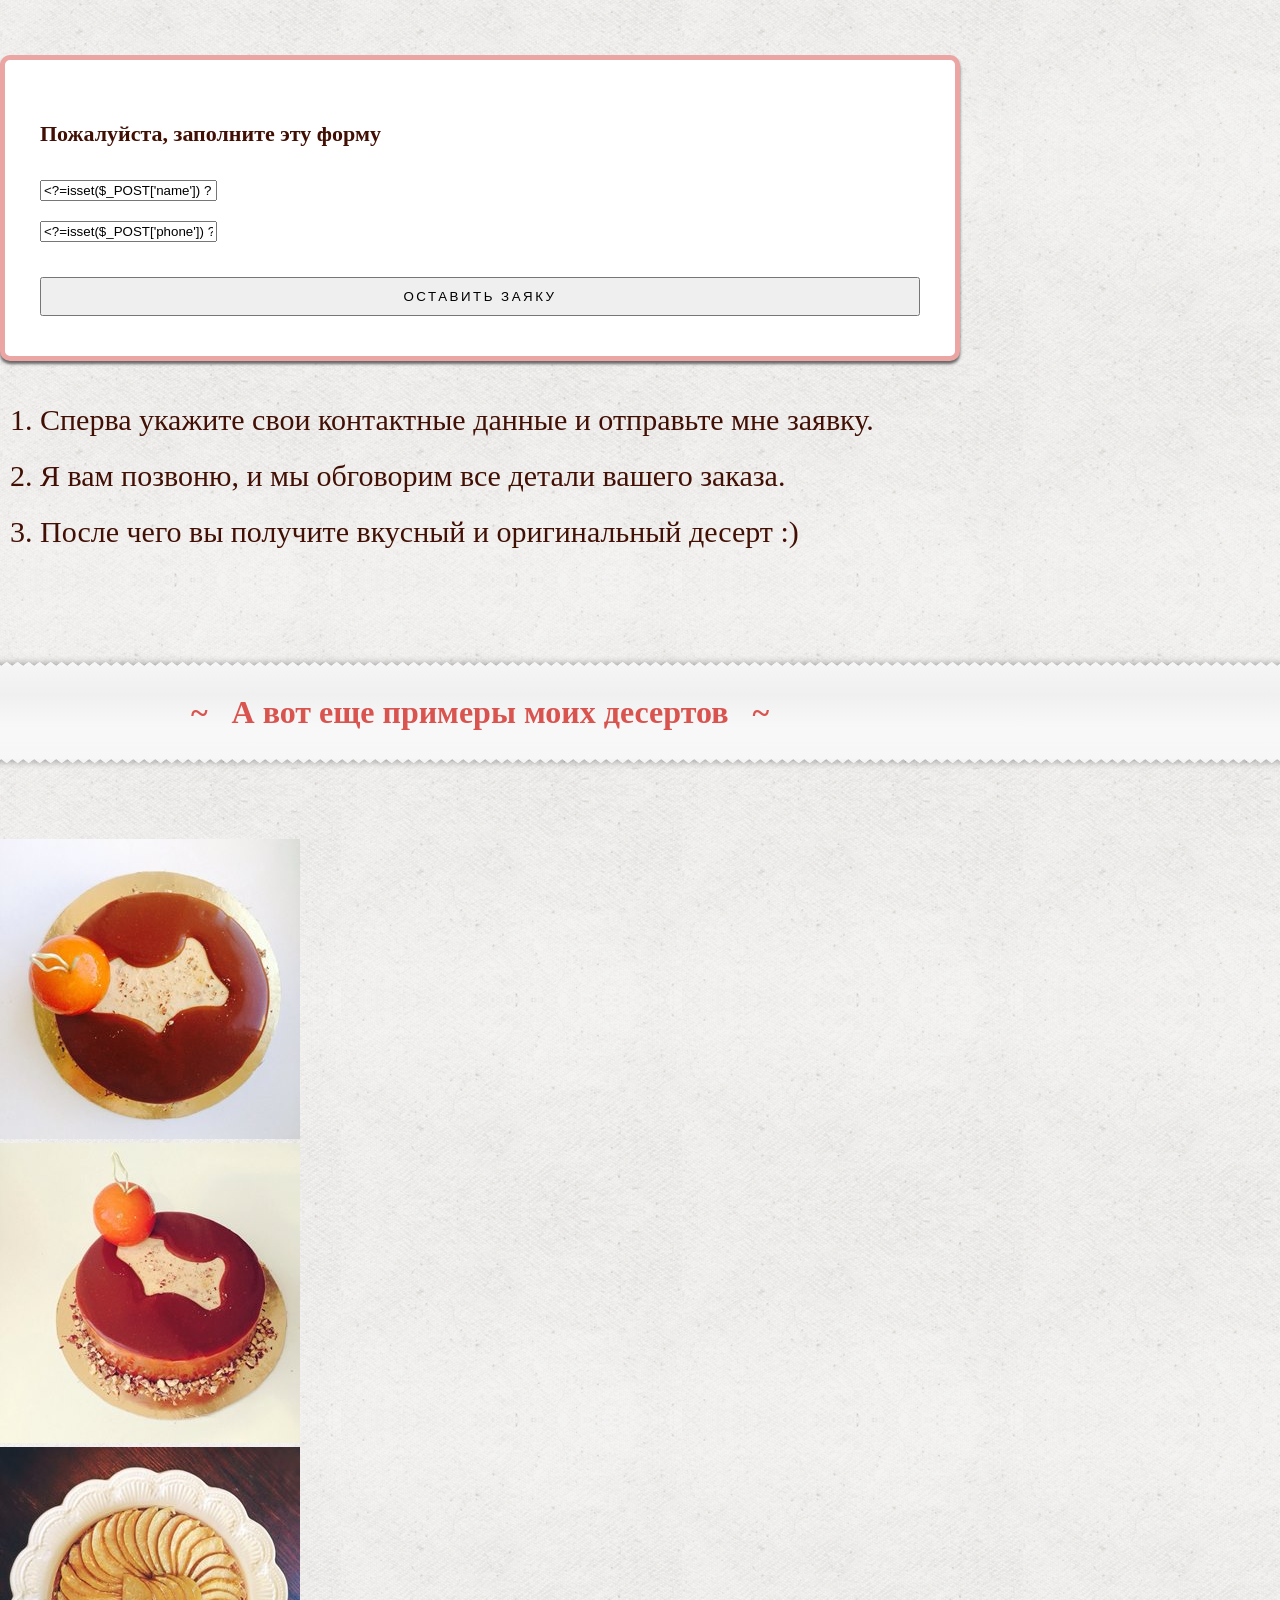
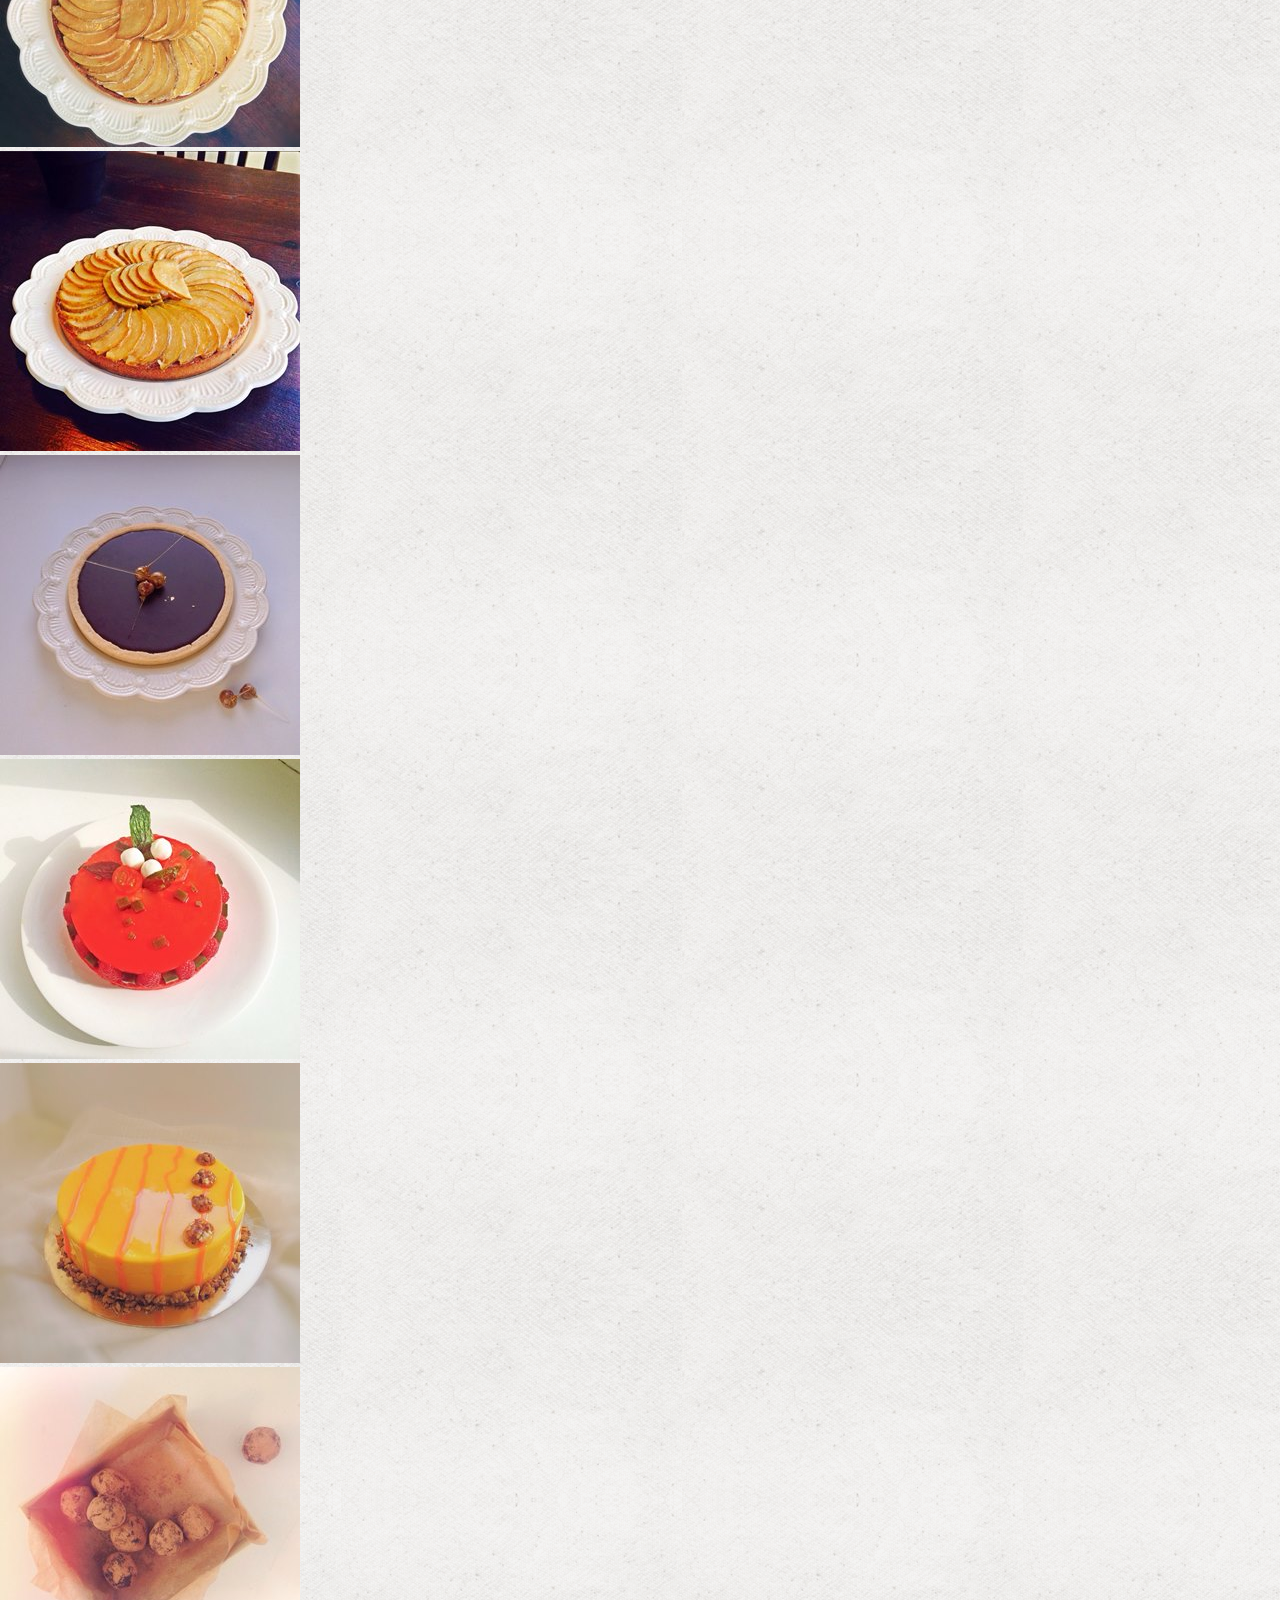
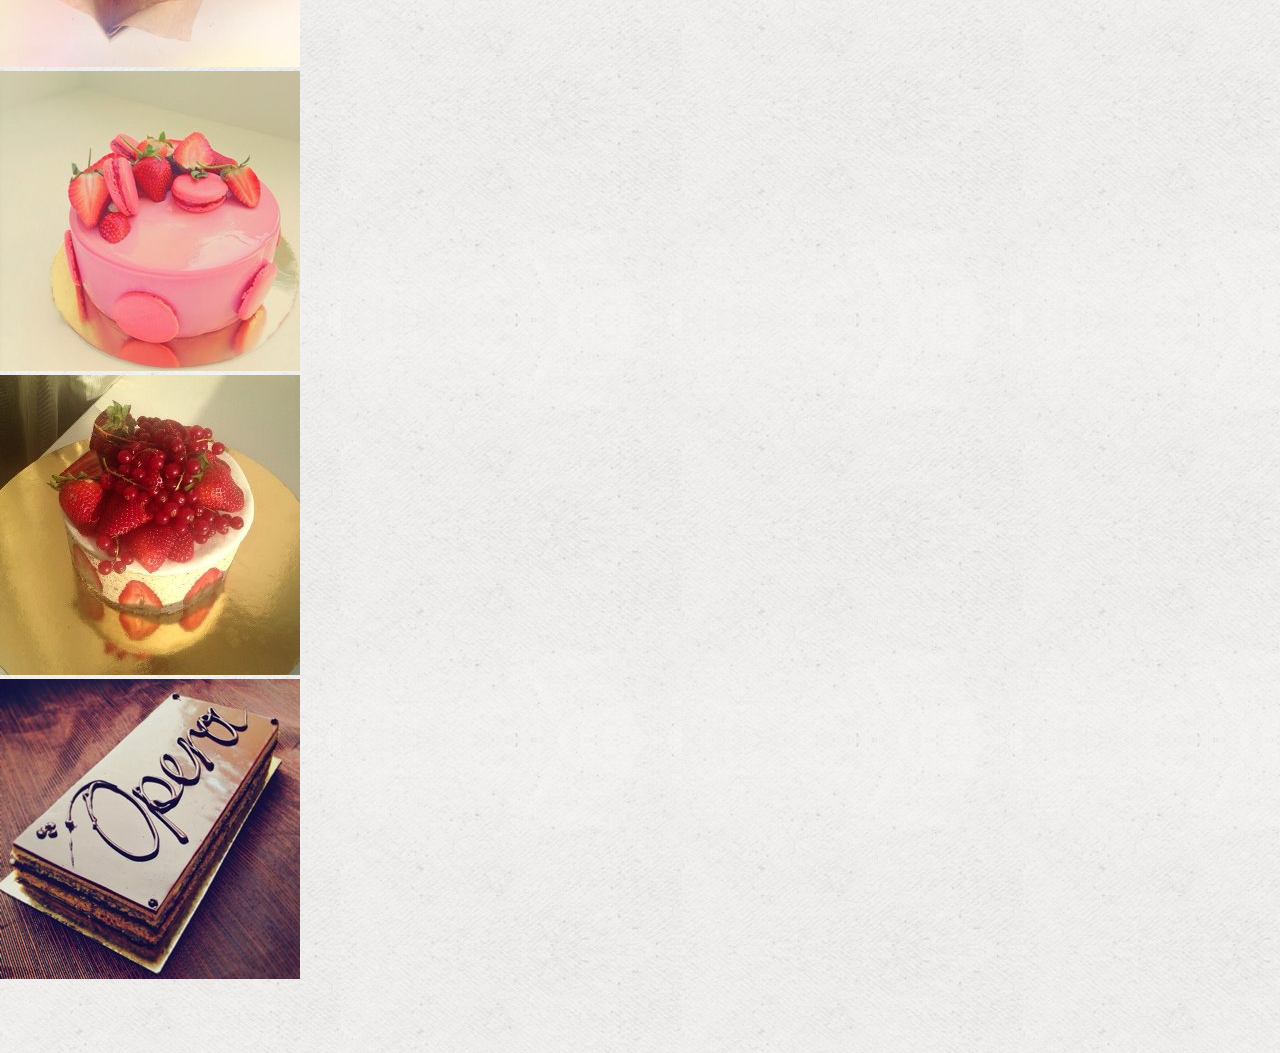
==== commit c9974bb7: "php-версия" ====
--- a/_static/index.html
+++ b/_static/index.html
@@ -38,43 +38,59 @@
     </div>
 
     <div class="content">
-        <div class="content-block offer-block">
+        <div class="content-block hello-block">
             <div class="container">
-                <div class="benefits"></div>
-                <div class="strawberry"></div>
-                <div class="banner">
-                    <div id="carousel-generic" class="carousel slide stackone" data-ride="carousel">
-                        <!-- Indicators -->
-                        <ol class="carousel-indicators">
-                            <li data-target="#carousel-generic" data-slide-to="0" class="active"></li>
-                            <li data-target="#carousel-generic" data-slide-to="1"></li>
-                            <li data-target="#carousel-generic" data-slide-to="2"></li>
-                            <li data-target="#carousel-generic" data-slide-to="3"></li>
-                        </ol>
-
-                        <!-- Wrapper for slides -->
-                        <div class="carousel-inner">
-                            <div class="item active">
-                                <img src="uploads/banner-03.jpg" class="img-responsive" alt="...">
+                <div class="row">
+                    <div class="col-xs-4">
+                        <div class="photo">
+                            <img class="img-responsive" src="uploads/foto.jpg" alt=""/>
+                        </div>
+                    </div>
+                    <div class="col-xs-8">
+                        <div class="greeting">
+                            <p>Lorem ipsum dolor sit amet, consectetur adipisicing elit. Aliquam corporis cumque
+                                deleniti dolorem doloremque ducimus, facilis laboriosam, laborum nemo non omnis
+                                perferendis quia quos vero vitae? Earum laboriosam nihil unde!</p>
+                            <p>Lorem ipsum dolor sit amet, consectetur adipisicing elit. Aliquam corporis cumque
+                                deleniti dolorem doloremque ducimus, facilis laboriosam, laborum nemo non omnis
+                                perferendis quia quos vero vitae? Earum laboriosam nihil unde!</p>
+                        </div>
+
+                        <div>
+                            <div id="carousel-generic" class="carousel slide" data-ride="carousel">
+                                <!-- Indicators -->
+                                <ol class="carousel-indicators">
+                                    <li data-target="#carousel-generic" data-slide-to="0" class="active"></li>
+                                    <li data-target="#carousel-generic" data-slide-to="1"></li>
+                                    <li data-target="#carousel-generic" data-slide-to="2"></li>
+                                    <li data-target="#carousel-generic" data-slide-to="3"></li>
+                                </ol>
+
+                                <!-- Wrapper for slides -->
+                                <div class="carousel-inner">
+                                    <div class="item active">
+                                        <img src="uploads/banner-03.jpg" class="img-responsive" alt="...">
+                                    </div>
+                                    <div class="item">
+                                        <img src="uploads/banner-04.jpg" class="img-responsive" alt="...">
+                                    </div>
+                                    <div class="item">
+                                        <img src="uploads/banner-05.jpg" class="img-responsive" alt="...">
+                                    </div>
+                                    <div class="item">
+                                        <img src="uploads/banner-08.jpg" class="img-responsive" alt="...">
+                                    </div>
+                                </div>
+
+                                <!-- Controls -->
+                                <a class="left carousel-control" href="#carousel-generic" role="button" data-slide="prev">
+                                    <span class="glyphicon glyphicon-chevron-left"></span>
+                                </a>
+                                <a class="right carousel-control" href="#carousel-generic" role="button" data-slide="next">
+                                    <span class="glyphicon glyphicon-chevron-right"></span>
+                                </a>
                             </div>
-                            <div class="item">
-                                <img src="uploads/banner-04.jpg" class="img-responsive" alt="...">
-                            </div>
-                            <div class="item">
-                                <img src="uploads/banner-05.jpg" class="img-responsive" alt="...">
-                            </div>
-                            <div class="item">
-                                <img src="uploads/banner-08.jpg" class="img-responsive" alt="...">
-                            </div>
-                        </div>
-
-                        <!-- Controls -->
-                        <a class="left carousel-control" href="#carousel-generic" role="button" data-slide="prev">
-                            <span class="glyphicon glyphicon-chevron-left"></span>
-                        </a>
-                        <a class="right carousel-control" href="#carousel-generic" role="button" data-slide="next">
-                            <span class="glyphicon glyphicon-chevron-right"></span>
-                        </a>
+                        </div>
                     </div>
                 </div>
             </div>
@@ -93,15 +109,7 @@
         <div class="content-block order-block">
             <div class="container">
                 <div class="row">
-                    <div class="col-xs-7">
-                        <div class="main-description">
-                            <ol>
-                                <li>Сперва укажите свои контактные данные и отправьте мне заявку</li>
-                                <li>Я вам позвоню, и мы обговорим все детали</li>
-                                <li>После чего вы получите вкусный и оригинальный десерт :)</li>
-                            </ol>
-                        </div>
-                    </div>
+
                     <div class="col-xs-5">
                         <div class="form">
                             <h4>Пожалуйста, заполните эту форму</h4>
@@ -129,15 +137,27 @@
                             </form>
                         </div>
                     </div>
-                </div>
-            </div>
-        </div>
+                    <div class="col-xs-7">
+                        <div class="main-description">
+                            <ol>
+                                <li>Сперва укажите свои контактные данные и отправьте мне заявку.</li>
+                                <li>Я вам позвоню, и мы обговорим все детали вашего заказа.</li>
+                                <li>После чего вы получите вкусный и оригинальный десерт :)</li>
+                            </ol>
+                        </div>
+                        <div class="strawberry"></div>
+                    </div>
+
+                </div>
+            </div>
+        </div>
+
 
         <div class="incut-block">
             <div class="notched-section__top"></div>
             <div class="notched-section__content">
                 <div class="container">
-                    <h1 class="center red">~&nbsp;&nbsp;&nbsp;А вот примеры моих десертов&nbsp;&nbsp;&nbsp;~</h1>
+                    <h1 class="center red">~&nbsp;&nbsp;&nbsp;А вот еще примеры моих десертов&nbsp;&nbsp;&nbsp;~</h1>
                 </div>
             </div>
             <div class="notched-section__bottom"></div>
